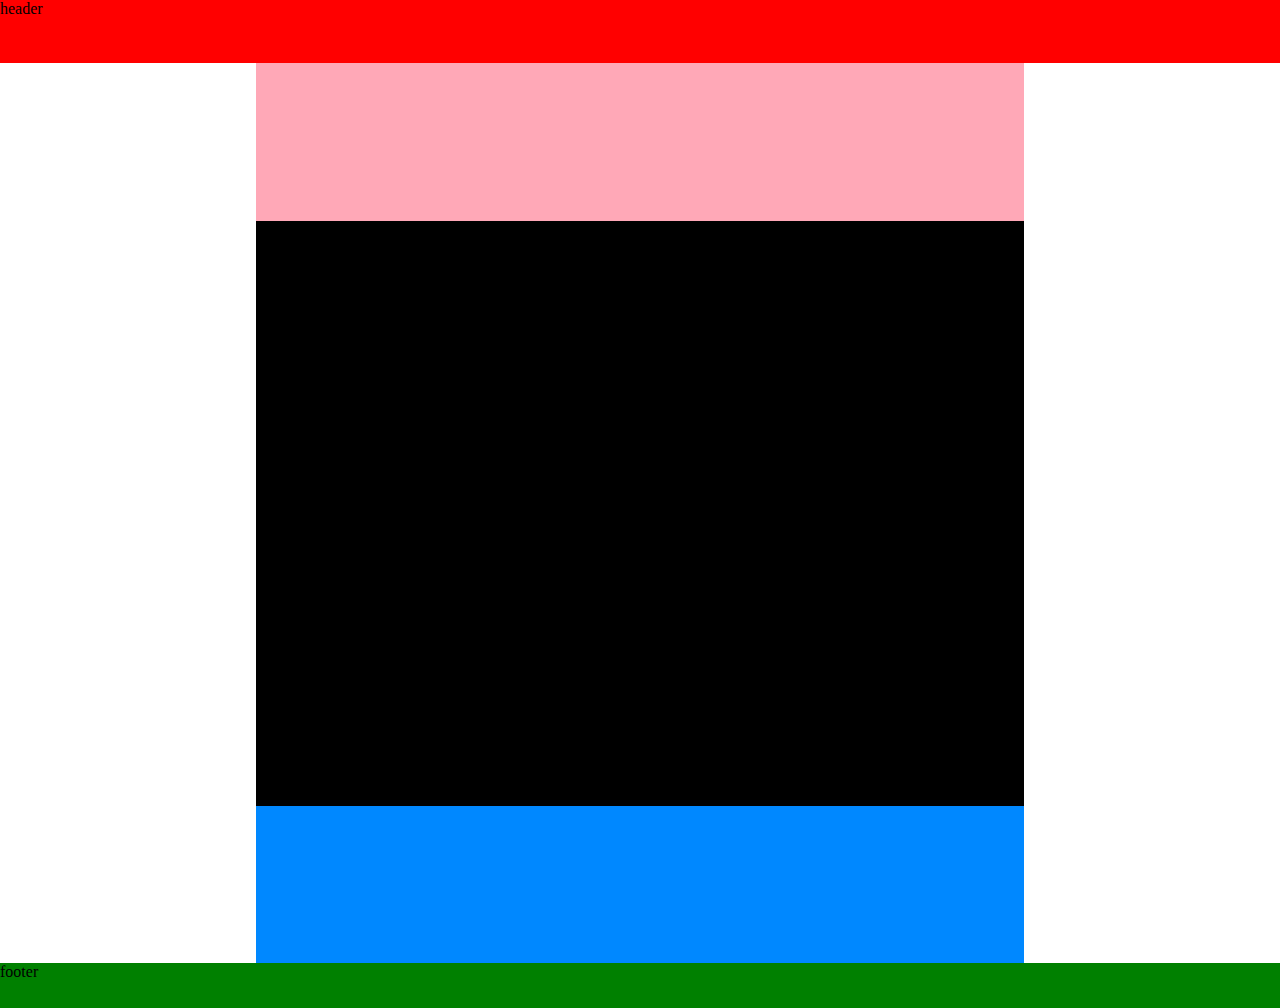
==== index.html @ 2f946eed "tredy" ====
<html>

<head>
    <link href="style.css" rel="stylesheet">
    <script src = "script.js"></script>
</head>

<body>
    <div class="header">header</div>
    <div class="content">
        <div class="left"></div> 
        <div class="right"></div>
        <div class="mid">
            <div class="top"></div>
            <div class="mid2">
                <iframe width="560" height="315" src="https://www.youtube.com/embed/84Vi1Mbhzsw?si=6eI55-C1V-UaxnIO"
                    title="YouTube video player" frameborder="0"
                    allow="accelerometer; autoplay; clipboard-write; encrypted-media; gyroscope; picture-in-picture; web-share"
                    allowfullscreen></iframe>
            </div>
            <div class="bottom"></div>
        </div>
    </div>
    <div class="footer">footer</div>
</body>
</html>
---- style.css ----
body {
    margin: 0;
}

.header {
    background-color: red;
    height: 7%;
}

.content {
    position: relative;
    width: 100%;
    height: 100%;
}

.mid {
    position: absolute;
    background-color: gray;
    width: 100%;
    height: 100%;
    z-index: 100;
    justify-content: flex-end;
    display: flex;
    flex-direction: column;
    align-items: center;
}

.mid div {
    width: 60%;
    z-index: 400;
}

.top {
    position: absolute;
    top: 0;
    background-color: rgb(255, 168, 183);
    height: 17.5%;
}

.mid2 {
    position: relative;
    background-color: rgb(0, 0, 0);
    height: 65%;
    display: flex;
    flex-direction: column;
    justify-content: center;
    align-items: center;
}

.mid2 iframe {
    height: 100%;
    width: 100%;
}

.bottom {
    position: relative;
    bottom: 0;
    background-color: rgb(0, 136, 255);
    height: 17.5%;
}

.left {
    position: absolute;
    background-color: rgb(255, 255, 255);
    width: 20%;
    height: 100%;
    z-index: 200;
    display: flex;
}

.right {
    display: flex;
    position: absolute;
    background-color: rgb(255, 255, 255);
    width: 20%;
    height: 100%;
    z-index: 200;
    right: 0;
}

.footer {

    position: relative;
    background-color: green;
    width: 100%;
    height: 5%;
    bottom: 0;
    z-index: 500;
}
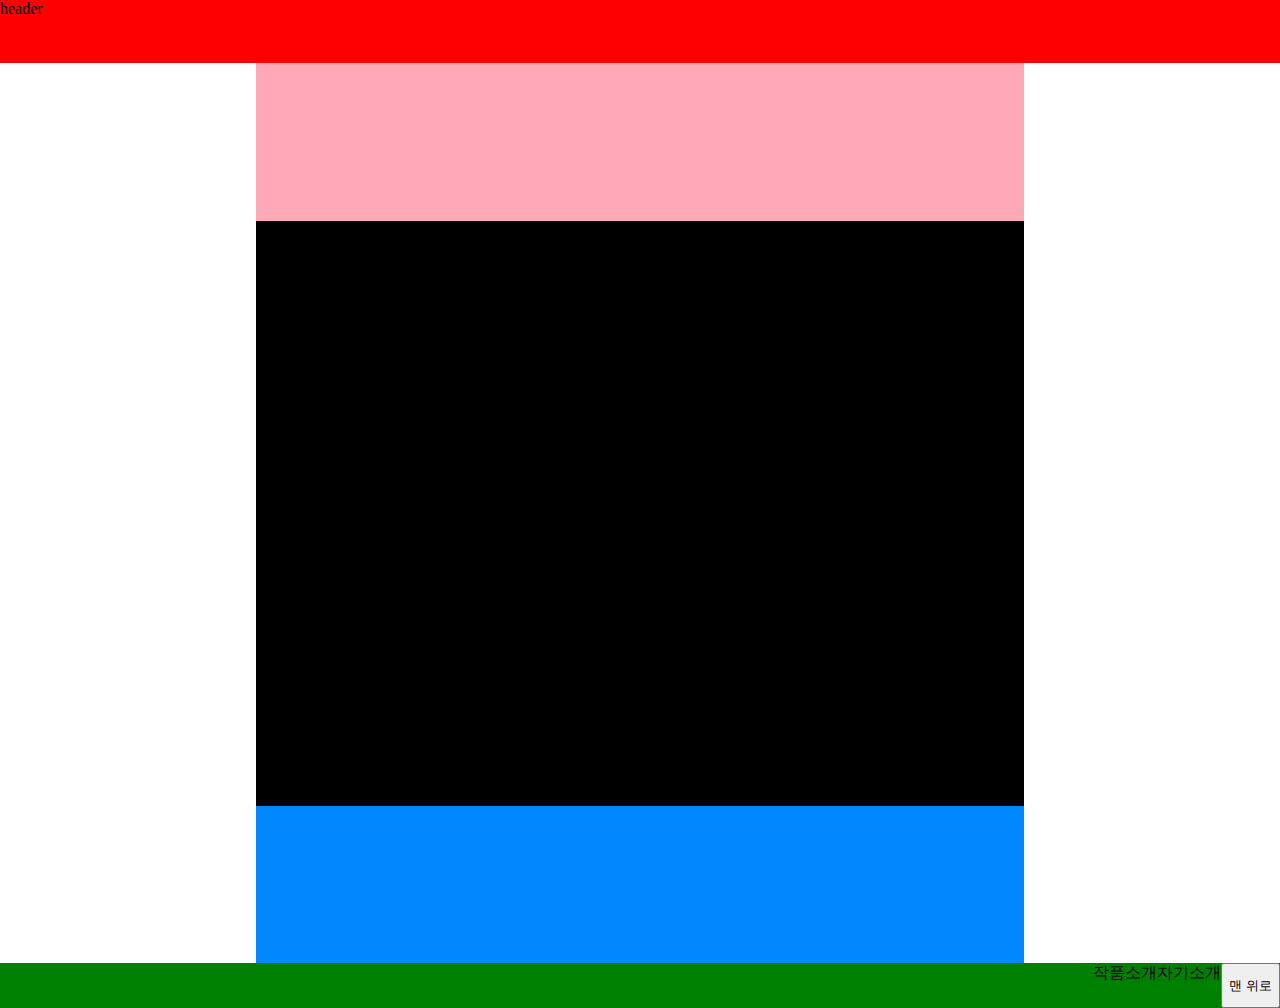
==== commit dcf5c63b: "Update index.html" ====
--- a/index.html
+++ b/index.html
@@ -2,13 +2,13 @@
 
 <head>
     <link href="style.css" rel="stylesheet">
-    <script src = "script.js"></script>
+    <script src="script.js"></script>
 </head>
 
 <body>
     <div class="header">header</div>
     <div class="content">
-        <div class="left"></div> 
+        <div class="left"></div>
         <div class="right"></div>
         <div class="mid">
             <div class="top"></div>
@@ -21,6 +21,17 @@
             <div class="bottom"></div>
         </div>
     </div>
-    <div class="footer">footer</div>
+    <div class="footer">
+        <div class="box">
+            <div class="btn">작품소개</div>
+            <div class="cot">~~~~~~~~~~~~~~</div>
+        </div>
+        <div class="box2">
+            <div class="btn">자기소개</div>
+            <div class="cot2">~~~~~~~~~~~~~~</div>
+        </div>
+        <button>맨 위로</button>
+    </div>
 </body>
+
 </html>--- a/style.css
+++ b/style.css
@@ -1,5 +1,7 @@
 body {
     margin: 0;
+    padding: 0;
+    box-sizing: border-box;
 }
 
 .header {
@@ -79,11 +81,40 @@
 }
 
 .footer {
-
+    display: flex;
+    justify-content: flex-end;
     position: relative;
     background-color: green;
     width: 100%;
     height: 5%;
     bottom: 0;
     z-index: 500;
+}
+
+.cot {
+    position: absolute;
+    width: 300px;
+    height: 250px;
+    background-color: skyblue;
+    bottom: 60px;
+    display: none;
+    z-index: 500;
+}
+
+.cot2 {
+    position: absolute;
+    width: 300px;
+    height: 250px;
+    background-color: pink;
+    bottom: 60px;
+    display: none;
+    z-index: 600;
+}
+
+.box:hover .cot {
+    display: block;
+}
+
+.box2:hover .cot2 {
+    display: block;
 }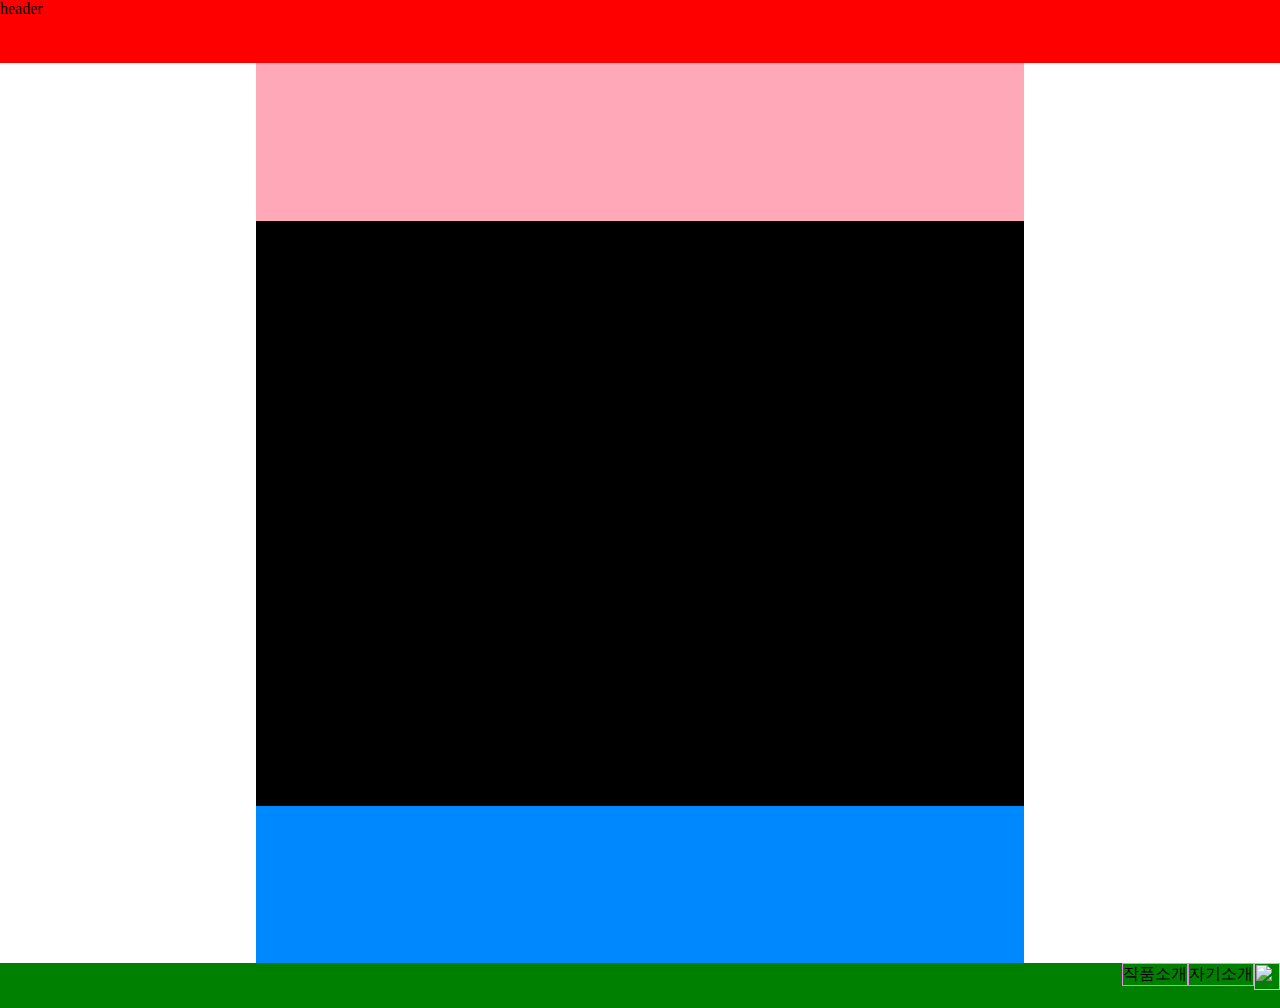
==== commit 73b9b55f: "Update index.html" ====
--- a/index.html
+++ b/index.html
@@ -30,7 +30,9 @@
             <div class="btn">자기소개</div>
             <div class="cot2">~~~~~~~~~~~~~~</div>
         </div>
-        <button>맨 위로</button>
+        <a href="#">
+            <img src="./huh-cat-huh-m4rtin.gif" class="first">
+        </a>
     </div>
 </body>
 
--- a/style.css
+++ b/style.css
@@ -91,30 +91,52 @@
     z-index: 500;
 }
 
+.btn {
+    border: 1px solid violet;
+}
+
 .cot {
+    bottom: -525%;
     position: absolute;
-    width: 300px;
+    width: 180px;
     height: 250px;
     background-color: skyblue;
-    bottom: 60px;
     display: none;
     z-index: 500;
+    right: 0;
+    transition: all 0.3s;
 }
 
 .cot2 {
+    bottom: -525%;
     position: absolute;
-    width: 300px;
+    width: 180px;
     height: 250px;
     background-color: pink;
-    bottom: 60px;
     display: none;
     z-index: 600;
+    right: 0;
+    transition: all 0.3s;
 }
 
 .box:hover .cot {
     display: block;
+    transform: translateY();
+    transition: all 0.2s;
 }
 
 .box2:hover .cot2 {
     display: block;
+    transform: translateY();
+    transition: all 0.2s;
+}
+
+.first {
+    width: 26.5px;
+    transition: all 0.2s;
+}
+
+.first:hover {
+    transition: all 0.2s;
+    transform: scale(1.5);
 }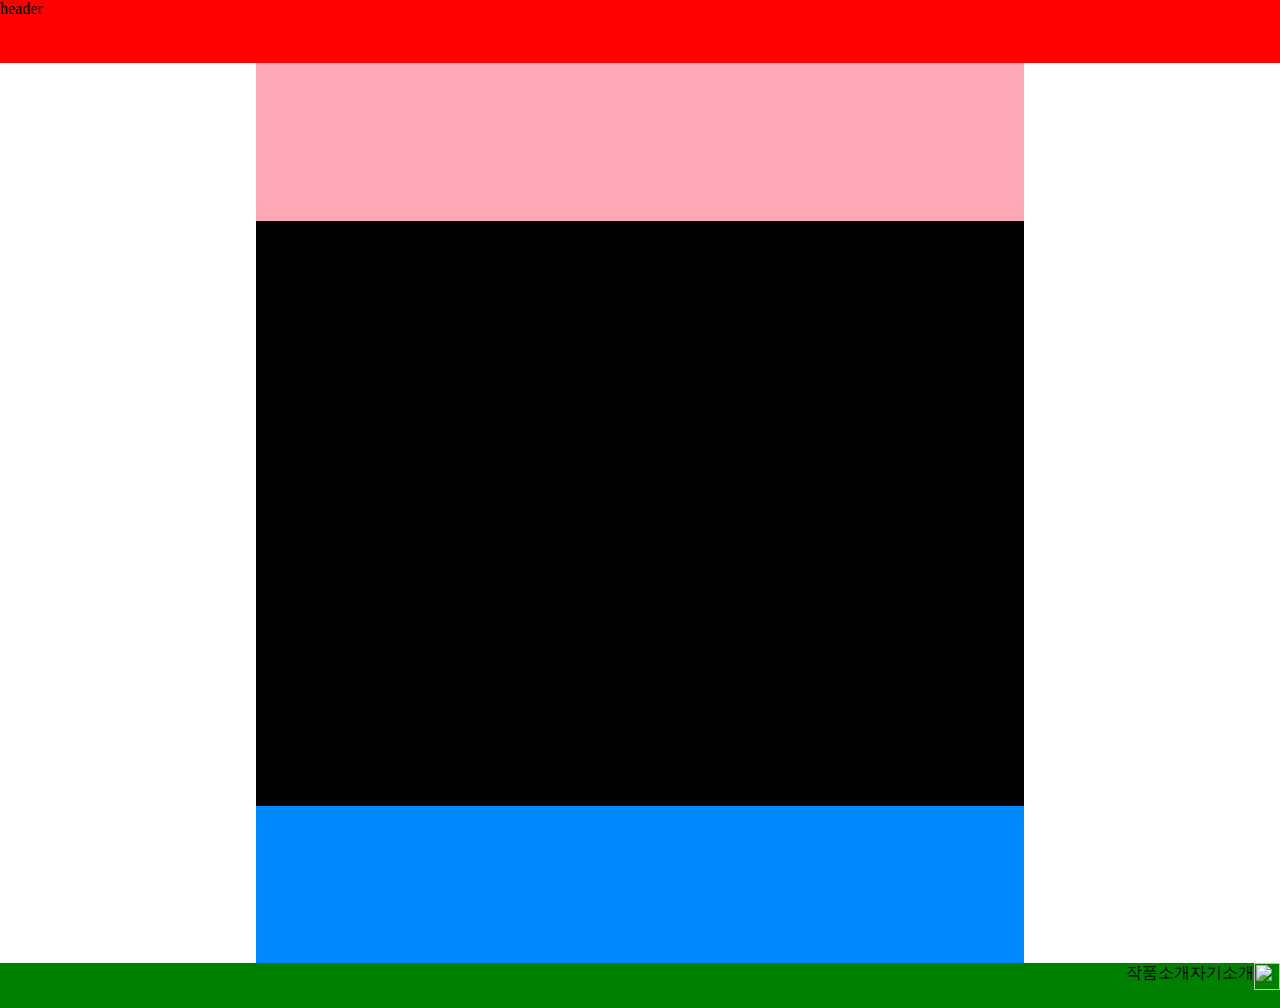
==== commit c6e1dea7: "Update index.html" ====
--- a/index.html
+++ b/index.html
@@ -23,11 +23,11 @@
     </div>
     <div class="footer">
         <div class="box">
-            <div class="btn">작품소개</div>
+            <div class="btn1">작품소개</div>
             <div class="cot">~~~~~~~~~~~~~~</div>
         </div>
         <div class="box2">
-            <div class="btn">자기소개</div>
+            <div class="btn2">자기소개</div>
             <div class="cot2">~~~~~~~~~~~~~~</div>
         </div>
         <a href="#">
--- a/style.css
+++ b/style.css
@@ -91,7 +91,11 @@
     z-index: 500;
 }
 
-.btn {
+.btn_1 {
+    border: 1px solid violet;
+}
+
+.btn_2 {
     border: 1px solid violet;
 }
 
@@ -104,7 +108,6 @@
     display: none;
     z-index: 500;
     right: 0;
-    transition: all 0.3s;
 }
 
 .cot2 {
@@ -116,27 +119,14 @@
     display: none;
     z-index: 600;
     right: 0;
-    transition: all 0.3s;
 }
 
-.box:hover .cot {
+.btn1:hover ~ .cot{
+    transform:translateY(50px);
+    transition: all 0.2s;
     display: block;
-    transform: translateY();
-    transition: all 0.2s;
-}
-
-.box2:hover .cot2 {
-    display: block;
-    transform: translateY();
-    transition: all 0.2s;
 }
 
 .first {
     width: 26.5px;
-    transition: all 0.2s;
-}
-
-.first:hover {
-    transition: all 0.2s;
-    transform: scale(1.5);
 }